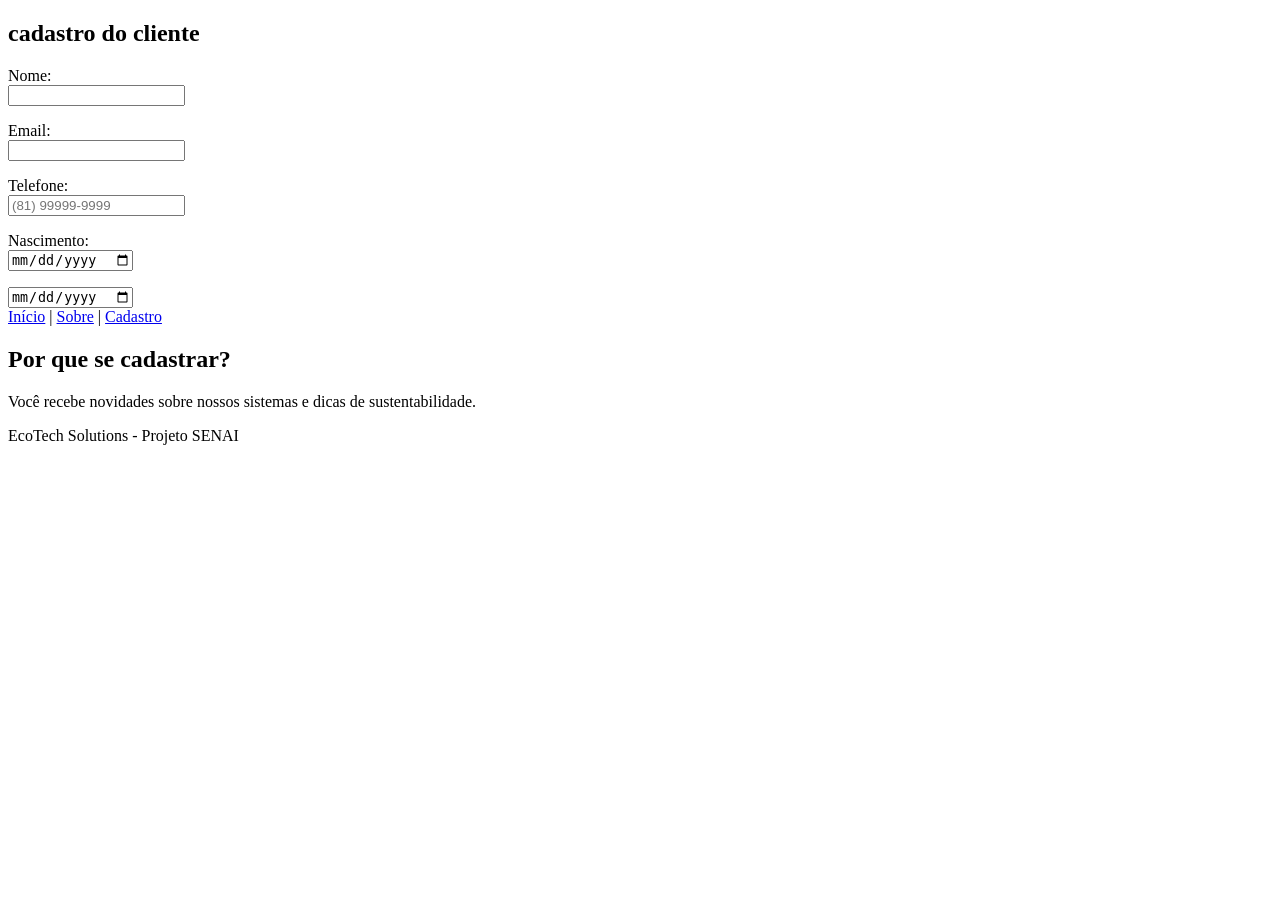
==== cadastro.html @ b013d440 "Add files via upload" ====
<!DOCTYPE html>
<html lang="pt-BR">
<h2>cadastro do cliente</h2>
<form action="#" method="post">
<p><label for="nome">Nome:</label><br>
    <input type ="text" id="nome" name="nome"></p>
<p><label for="email">Email:</label><br>
    <input type="email" id="email" name="email"></p>
<p><label for="telefone">Telefone:</label><br>
    <input type="tel" id="telefone" name="telefone" placeholder="(81) 99999-9999"></p>
    <p><label for="nascimento">Nascimento:</label><br>
        <input type="date" for="nascimento"="nascimento" name="nascimento"></p>
      <input type="date" id="nascimento" name="nascimento">

    <nav>
      <a href="index.html">Início</a> |
      <a href="sobre.html">Sobre</a> |
      <a href="cadastro.html">Cadastro</a>
    </nav>
</form>

    <section>
      <h2>Por que se cadastrar?</h2>
      <p>Você recebe novidades sobre nossos sistemas e dicas de sustentabilidade.</p>
    </section>
  </main>

  <footer>
    <p>EcoTech Solutions - Projeto SENAI</p>
  </footer>
</body>
</html>
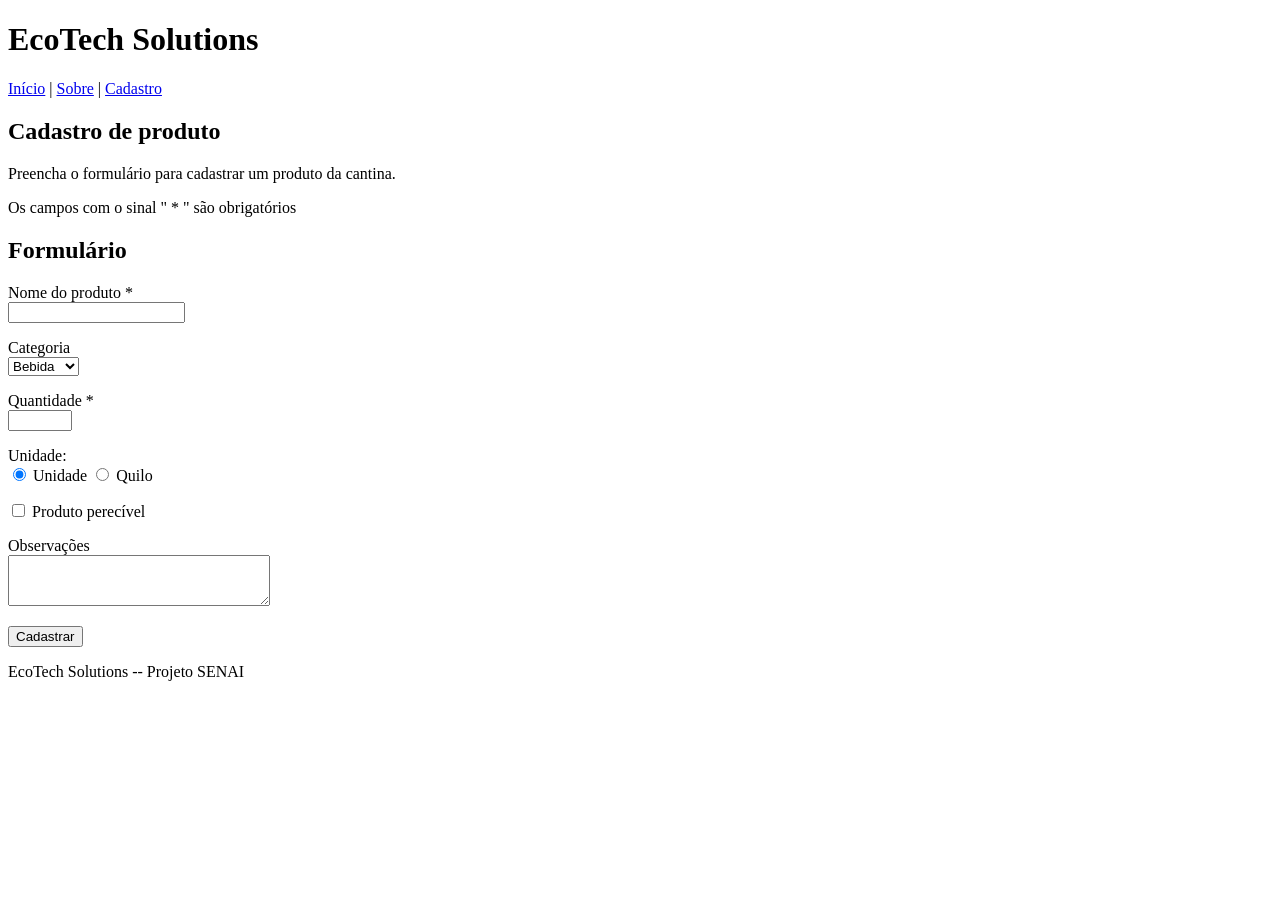
==== commit 3b4d7bc2: "Cria formulario de cadastro com validacao" ====
--- a/cadastro.html
+++ b/cadastro.html
@@ -1,32 +1,79 @@
 <!DOCTYPE html>
 <html lang="pt-BR">
-<h2>cadastro do cliente</h2>
-<form action="#" method="post">
-<p><label for="nome">Nome:</label><br>
-    <input type ="text" id="nome" name="nome"></p>
-<p><label for="email">Email:</label><br>
-    <input type="email" id="email" name="email"></p>
-<p><label for="telefone">Telefone:</label><br>
-    <input type="tel" id="telefone" name="telefone" placeholder="(81) 99999-9999"></p>
-    <p><label for="nascimento">Nascimento:</label><br>
-        <input type="date" for="nascimento"="nascimento" name="nascimento"></p>
-      <input type="date" id="nascimento" name="nascimento">
-
+<head>
+  <meta charset="UTF-8">
+  <title>Cadastro - EcoTech Solutions</title>
+</head>
+<body>
+  <header>
+    <h1>EcoTech Solutions</h1>
     <nav>
       <a href="index.html">Início</a> |
       <a href="sobre.html">Sobre</a> |
       <a href="cadastro.html">Cadastro</a>
     </nav>
-</form>
+  </header>
+
+  <main>
+    <section>
+      <h2>Cadastro de produto</h2>
+      <p>Preencha o formulário para cadastrar um produto da cantina.</p>
+      <p>Os campos com o sinal " * " são obrigatórios </p>
+    </section>
 
     <section>
-      <h2>Por que se cadastrar?</h2>
-      <p>Você recebe novidades sobre nossos sistemas e dicas de sustentabilidade.</p>
+      <h2>Formulário</h2>
+      <form>
+        <!-- Campo 1: nome (obrigatório, mínimo 3 letras) -->
+        <p>
+          <label for="nome">Nome do produto *</label><br>
+          <input type="text" id="nome" required minlength="3">
+        </p>
+
+        <!-- Campo 2: categoria (select) -->
+        <p>
+          <label for="categoria">Categoria</label><br>
+          <select id="categoria">
+            <option>Bebida</option>
+            <option>Salgado</option>
+            <option>Doce</option>
+          </select>
+        </p>
+
+        <!-- Campo 3: quantidade (obrigatório, de 0 a 1000) -->
+        <p>
+          <label for="quantidade">Quantidade *</label><br>
+          <input type="number" id="quantidade" required min="0" max="1000">
+        </p>
+
+        <!-- Campo 4: unidade (radio) -->
+        <p>
+          Unidade:<br>
+          <input type="radio" name="unidade" id="un" checked>
+          <label for="un">Unidade</label>
+          <input type="radio" name="unidade" id="kg">
+          <label for="kg">Quilo</label>
+        </p>
+
+        <!-- Campo 5: checkbox -->
+        <p>
+          <input type="checkbox" id="pereciveis">
+          <label for="pereciveis">Produto perecível</label>
+        </p>
+
+        <!-- Campo 6: textarea -->
+        <p>
+          <label for="obs">Observações</label><br>
+          <textarea id="obs" rows="3" cols="30"></textarea>
+        </p>
+
+        <button type="submit">Cadastrar</button>
+      </form>
     </section>
   </main>
 
   <footer>
-    <p>EcoTech Solutions - Projeto SENAI</p>
+    <p>EcoTech Solutions -- Projeto SENAI</p>
   </footer>
 </body>
-</html>
+</html>
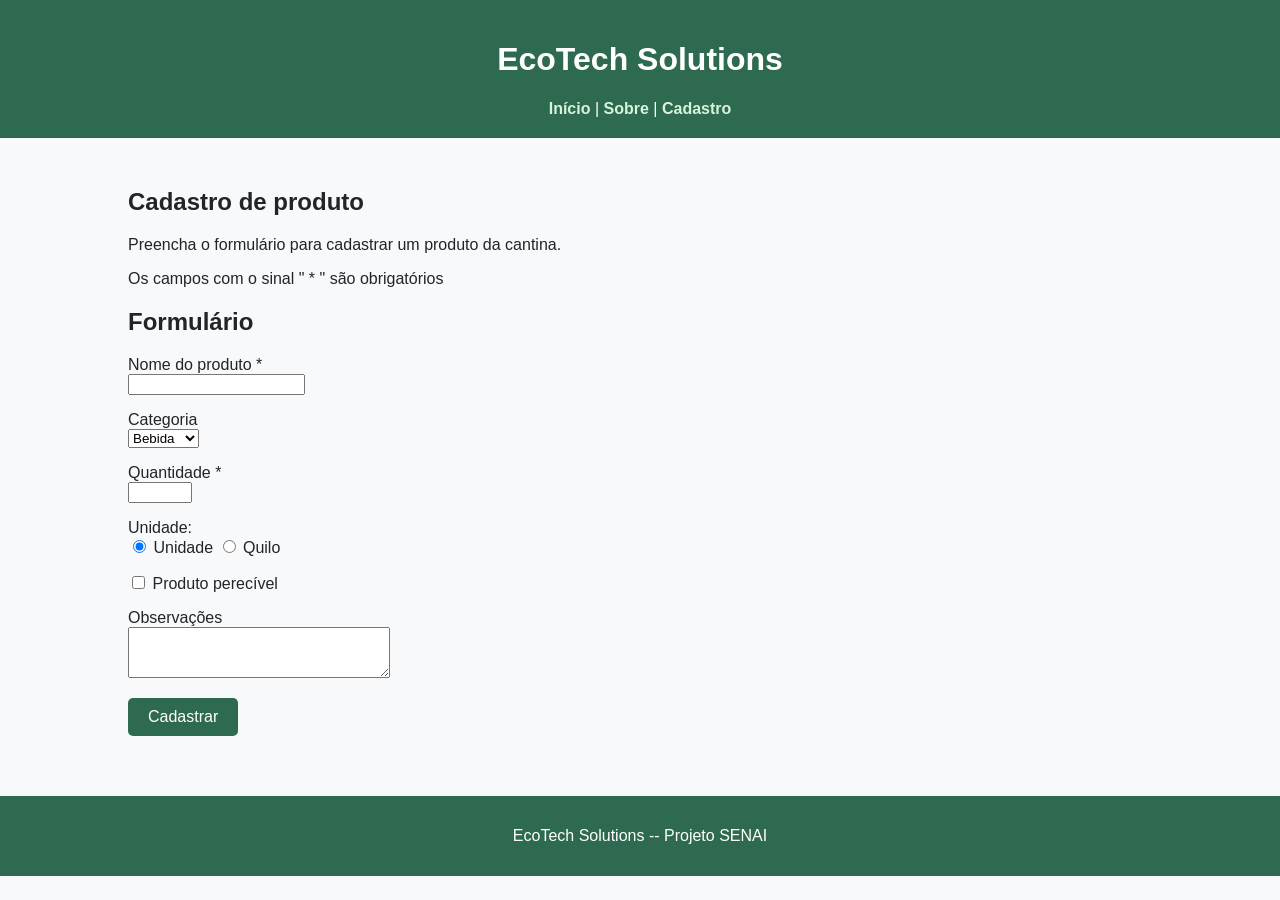
==== commit 2ec4c10e: "Adicionando o arquivo style.css" ====
--- a/cadastro.html
+++ b/cadastro.html
@@ -3,6 +3,8 @@
 <head>
   <meta charset="UTF-8">
   <title>Cadastro - EcoTech Solutions</title>
+
+  <link rel="stylesheet" href="css/style.css">
 </head>
 <body>
   <header>
--- a/css/style.css
+++ b/css/style.css
@@ -0,0 +1,53 @@
+body {
+  background-color: #F8F9FA;
+  color: #212529;
+  font-family: Arial, sans-serif;
+  margin: 0;
+  padding: 0;
+}
+
+header {
+  background-color: #2D6A4F;
+  color: #FFFFFF;
+  padding: 20px;
+  text-align: center;
+}
+
+header nav a {
+  color: #D8F3DC;
+  text-decoration: none;
+  font-weight: bold;
+}
+
+header nav a:hover {
+  color: #FFFFFF;
+  text-decoration: underline;
+}
+
+main {
+  padding: 30px;
+  width: 80%;
+  margin: 0 auto;
+}
+
+button[type="submit"] {
+  background-color: #2D6A4F;
+  color: #FFFFFF;
+  border: none;
+  padding: 10px 20px;
+  font-size: 16px;
+  cursor: pointer;
+  border-radius: 5px;
+}
+
+button[type="submit"]:hover {
+  background-color: #52B788;
+}
+
+footer {
+  text-align: center;
+  padding: 15px;
+  background-color: #2D6A4F;
+  color: #FFFFFF;
+  margin-top: 30px;
+}
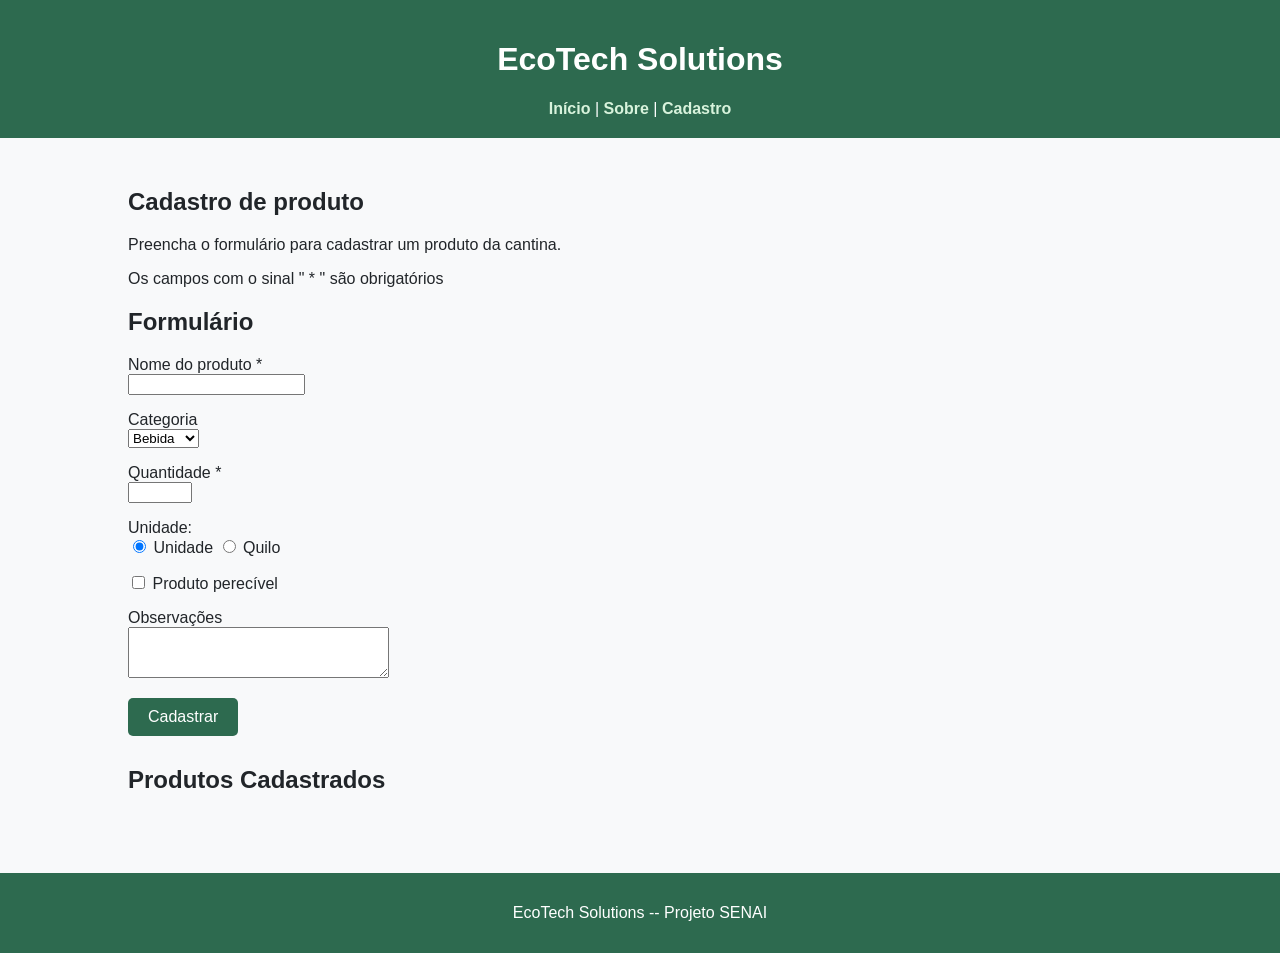
==== commit 9102771f: "adiciona lista de produtos cadastrados" ====
--- a/cadastro.html
+++ b/cadastro.html
@@ -3,7 +3,6 @@
 <head>
   <meta charset="UTF-8">
   <title>Cadastro - EcoTech Solutions</title>
-
   <link rel="stylesheet" href="css/style.css">
 </head>
 <body>
@@ -20,12 +19,13 @@
     <section>
       <h2>Cadastro de produto</h2>
       <p>Preencha o formulário para cadastrar um produto da cantina.</p>
-      <p>Os campos com o sinal " * " são obrigatórios </p>
+      <p>Os campos com o sinal " * " são obrigatórios</p>
     </section>
 
     <section>
       <h2>Formulário</h2>
-      <form>
+      <!-- Adicionado id="form-cadastro" para o JavaScript controlar o envio -->
+      <form id="form-cadastro">
         <!-- Campo 1: nome (obrigatório, mínimo 3 letras) -->
         <p>
           <label for="nome">Nome do produto *</label><br>
@@ -36,9 +36,9 @@
         <p>
           <label for="categoria">Categoria</label><br>
           <select id="categoria">
-            <option>Bebida</option>
-            <option>Salgado</option>
-            <option>Doce</option>
+            <option value="Bebida">Bebida</option>
+            <option value="Salgado">Salgado</option>
+            <option value="Doce">Doce</option>
           </select>
         </p>
 
@@ -51,9 +51,9 @@
         <!-- Campo 4: unidade (radio) -->
         <p>
           Unidade:<br>
-          <input type="radio" name="unidade" id="un" checked>
+          <input type="radio" name="unidade" id="un" value="Unidade(s)" checked>
           <label for="un">Unidade</label>
-          <input type="radio" name="unidade" id="kg">
+          <input type="radio" name="unidade" id="kg" value="Quilo(s)">
           <label for="kg">Quilo</label>
         </p>
 
@@ -71,11 +71,72 @@
 
         <button type="submit">Cadastrar</button>
       </form>
+
+      <!-- Mensagem de confirmação que aparece após cadastrar -->
+      <p id="mensagem-sucesso" style="color: green; font-weight: bold; display: none; margin-top: 15px;">
+        Produto cadastrado com sucesso!
+      </p>
+    </section>
+
+    <!-- Nova seção onde os produtos cadastrados vão aparecer na tela -->
+    <section style="margin-top: 30px;">
+      <h2>Produtos Cadastrados</h2>
+      <ul id="lista-produtos"></ul>
     </section>
   </main>
 
   <footer>
     <p>EcoTech Solutions -- Projeto SENAI</p>
   </footer>
+
+  <script>
+    // 1. Pega o formulário pelo ID
+    const formulario = document.getElementById('form-cadastro');
+
+    // 2. Escuta o evento de envio (submit) do formulário
+    formulario.addEventListener('submit', function(evento) {
+      // Impede a página de recarregar e perder os dados
+      evento.preventDefault();
+
+      // 3. Captura os valores digitados nos campos
+      let nome = document.getElementById('nome').value;
+      let categoria = document.getElementById('categoria').value;
+      let quantidade = document.getElementById('quantidade').value;
+      let obs = document.getElementById('obs').value;
+
+      // Verifica qual botão radio está marcado (Unidade ou Quilo)
+      let unidade = "Unidade(s)";
+      if (document.getElementById('kg').checked) {
+        unidade = "Quilo(s)";
+      }
+
+      // Verifica se o checkbox de perecível foi marcado
+      let textoPerecivel = "Não perecível";
+      if (document.getElementById('pereciveis').checked) {
+        textoPerecivel = "Perecível";
+      }
+
+      // 4. Adiciona o item na lista <ul> lá embaixo
+      let lista = document.getElementById('lista-produtos');
+      lista.innerHTML += `
+        <li style="margin-bottom: 10px; border-bottom: 1px solid #ccc; padding-bottom: 5px;">
+          <strong>${nome}</strong> (${categoria}) - 
+          Quantidade: ${quantidade} ${unidade} | 
+          <em>${textoPerecivel}</em>
+          ${obs ? "<br>Obs: " + obs : ""}
+        </li>
+      `;
+
+      // 5. Mostra a mensagem verde de sucesso
+      let msg = document.getElementById('mensagem-sucesso');
+      msg.style.display = 'block';
+
+      // 6. Limpa os campos do formulário para o próximo cadastro
+      formulario.reset();
+
+      // Mostra no console para conferência
+      console.log("Cadastrado:", { nome, categoria, quantidade, unidade, textoPerecivel, obs });
+    });
+  </script>
 </body>
 </html>
--- a/css/style.css
+++ b/css/style.css
@@ -44,6 +44,73 @@
   background-color: #52B788;
 }
 
+
+.resumo-pedido {
+  background-color: #D8F3DC;
+  border-left: 5px solid #2D6A4F;
+  padding: 15px 20px;
+  border-radius: 5px;
+  margin-bottom: 20px;
+}
+
+.resumo-pedido p {
+  margin: 5px 0;
+}
+
+#catalogo {
+  display: flex;
+  flex-wrap: wrap;
+  gap: 20px;
+  margin-top: 20px;
+}
+
+.card {
+  background-color: #FFFFFF;
+  border: 1px solid #DEE2E6;
+  border-radius: 8px;
+  padding: 16px;
+  width: 220px;
+  display: flex;
+  flex-direction: column;
+  justify-content: space-between;
+  box-shadow: 0 2px 4px rgba(0, 0, 0, 0.05);
+}
+
+.card img {
+  width: 100%;
+  height: 120px;
+  object-fit: contain;
+  margin-bottom: 10px;
+}
+
+.card h3 {
+  font-size: 1.05rem;
+  margin: 0 0 8px 0;
+  color: #212529;
+}
+
+.card .preco {
+  font-weight: bold;
+  color: #2D6A4F;
+  margin: 0 0 12px 0;
+}
+
+.btn-adicionar {
+  background-color: #2D6A4F;
+  color: #FFFFFF;
+  border: none;
+  padding: 10px;
+  font-size: 14px;
+  font-weight: bold;
+  cursor: pointer;
+  border-radius: 5px;
+  width: 100%;
+}
+
+.btn-adicionar:hover {
+  background-color: #52B788;
+}
+
 footer {
   text-align: center;
   padding: 15px;
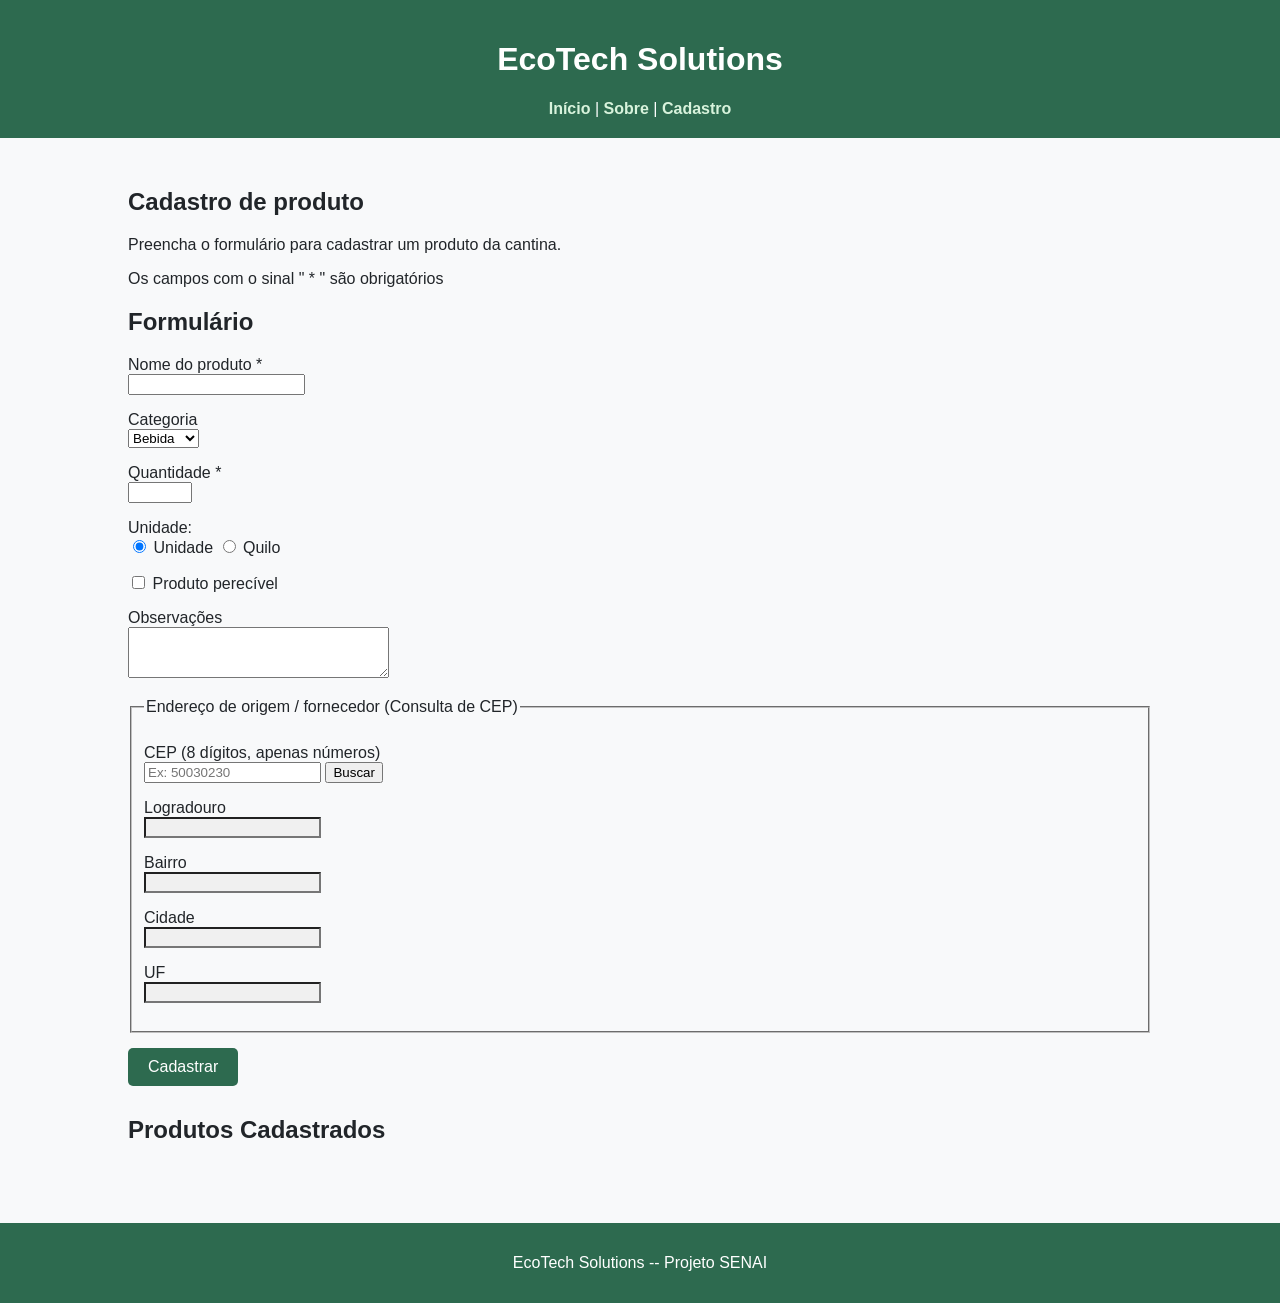
==== commit c144c405: "Adiciona sistema viaCEP no cadastro" ====
--- a/cadastro.html
+++ b/cadastro.html
@@ -4,6 +4,11 @@
   <meta charset="UTF-8">
   <title>Cadastro - EcoTech Solutions</title>
   <link rel="stylesheet" href="css/style.css">
+  <style>
+    input[readonly] { background-color: #f0f0f0; }
+    .erro-cep { color: #c0392b; font-weight: bold; }
+    .ok-cep { color: #1e8449; font-weight: bold; }
+  </style>
 </head>
 <body>
   <header>
@@ -24,7 +29,6 @@
 
     <section>
       <h2>Formulário</h2>
-      <!-- Adicionado id="form-cadastro" para o JavaScript controlar o envio -->
       <form id="form-cadastro">
         <!-- Campo 1: nome (obrigatório, mínimo 3 letras) -->
         <p>
@@ -69,6 +73,39 @@
           <textarea id="obs" rows="3" cols="30"></textarea>
         </p>
 
+        <!-- Atividade 1: Consulta de CEP (fornecedor / origem) -->
+        <fieldset style="margin-bottom: 15px; padding: 12px;">
+          <legend>Endereço de origem / fornecedor (Consulta de CEP)</legend>
+
+          <p>
+            <label for="cep">CEP (8 dígitos, apenas números)</label><br>
+            <input type="text" id="cep" maxlength="9" placeholder="Ex: 50030230">
+            <button type="button" id="btn-buscar-cep" onclick="buscarCep()">Buscar</button>
+          </p>
+
+          <p id="msg-cep"></p>
+
+          <p>
+            <label for="logradouro">Logradouro</label><br>
+            <input type="text" id="logradouro" readonly>
+          </p>
+
+          <p>
+            <label for="bairro">Bairro</label><br>
+            <input type="text" id="bairro" readonly>
+          </p>
+
+          <p>
+            <label for="cidade">Cidade</label><br>
+            <input type="text" id="cidade" readonly>
+          </p>
+
+          <p>
+            <label for="uf">UF</label><br>
+            <input type="text" id="uf" readonly maxlength="2">
+          </p>
+        </fieldset>
+
         <button type="submit">Cadastrar</button>
       </form>
 
@@ -90,12 +127,69 @@
   </footer>
 
   <script>
+    function limparEndereco() {
+      document.getElementById('logradouro').value = '';
+      document.getElementById('bairro').value = '';
+      document.getElementById('cidade').value = '';
+      document.getElementById('uf').value = '';
+    }
+
+    function mostrarMensagemCep(texto, tipo) {
+      const msgCep = document.getElementById('msg-cep');
+      msgCep.textContent = texto;
+      msgCep.className = tipo === 'erro' ? 'erro-cep' : 'ok-cep';
+    }
+
+    async function buscarCep() {
+      const cepRaw = document.getElementById('cep').value;
+      const cepLimpo = cepRaw.replace(/\D/g, '');
+
+      limparEndereco();
+      mostrarMensagemCep('', '');
+
+      // 1. Tratamento: CEP incompleto
+      if (cepLimpo.length !== 8) {
+        mostrarMensagemCep('CEP incompleto: informe exatamente 8 números.', 'erro');
+        return;
+      }
+
+      mostrarMensagemCep('Consultando CEP...', 'ok');
+
+      try {
+        // 2. Requisição à API ViaCEP
+        const resposta = await fetch(`https://viacep.com.br/ws/${cepLimpo}/json/`);
+
+        if (!resposta.ok) {
+          mostrarMensagemCep('Erro ao consultar o CEP: resposta inválida do serviço.', 'erro');
+          return;
+        }
+
+        const dados = await resposta.json();
+
+        // 3. Tratamento: CEP inexistente
+        if (dados.erro) {
+          mostrarMensagemCep('CEP inexistente: não foi encontrado nenhum endereço para este CEP.', 'erro');
+          return;
+        }
+
+        // Preenchimento dos campos somente leitura
+        document.getElementById('logradouro').value = dados.logradouro || '';
+        document.getElementById('bairro').value = dados.bairro || '';
+        document.getElementById('cidade').value = dados.localidade || '';
+        document.getElementById('uf').value = dados.uf || '';
+        mostrarMensagemCep('Endereço encontrado e preenchido.', 'ok');
+
+      } catch (erro) {
+        // 4. Tratamento: sem conexão / falha de rede
+        mostrarMensagemCep('Sem conexão ou falha na rede: não foi possível buscar o CEP.', 'erro');
+      }
+    }
+
     // 1. Pega o formulário pelo ID
     const formulario = document.getElementById('form-cadastro');
 
     // 2. Escuta o evento de envio (submit) do formulário
     formulario.addEventListener('submit', function(evento) {
-      // Impede a página de recarregar e perder os dados
       evento.preventDefault();
 
       // 3. Captura os valores digitados nos campos
@@ -103,17 +197,23 @@
       let categoria = document.getElementById('categoria').value;
       let quantidade = document.getElementById('quantidade').value;
       let obs = document.getElementById('obs').value;
-
-      // Verifica qual botão radio está marcado (Unidade ou Quilo)
+      let cep = document.getElementById('cep').value;
+      let cidade = document.getElementById('cidade').value;
+      let uf = document.getElementById('uf').value;
+
       let unidade = "Unidade(s)";
       if (document.getElementById('kg').checked) {
         unidade = "Quilo(s)";
       }
 
-      // Verifica se o checkbox de perecível foi marcado
       let textoPerecivel = "Não perecível";
       if (document.getElementById('pereciveis').checked) {
         textoPerecivel = "Perecível";
+      }
+
+      let infoEndereco = "";
+      if (cidade || uf || cep) {
+        infoEndereco = `<br>Origem: ${cidade || "N/A"}${uf ? "/" + uf : ""} ${cep ? "(CEP: " + cep + ")" : ""}`;
       }
 
       // 4. Adiciona o item na lista <ul> lá embaixo
@@ -123,6 +223,7 @@
           <strong>${nome}</strong> (${categoria}) - 
           Quantidade: ${quantidade} ${unidade} | 
           <em>${textoPerecivel}</em>
+          ${infoEndereco}
           ${obs ? "<br>Obs: " + obs : ""}
         </li>
       `;
@@ -131,11 +232,12 @@
       let msg = document.getElementById('mensagem-sucesso');
       msg.style.display = 'block';
 
-      // 6. Limpa os campos do formulário para o próximo cadastro
+      // 6. Limpa os campos do formulário e do endereço para o próximo cadastro
       formulario.reset();
-
-      // Mostra no console para conferência
-      console.log("Cadastrado:", { nome, categoria, quantidade, unidade, textoPerecivel, obs });
+      limparEndereco();
+      mostrarMensagemCep('', '');
+
+      console.log("Cadastrado:", { nome, categoria, quantidade, unidade, textoPerecivel, cep, cidade, uf, obs });
     });
   </script>
 </body>
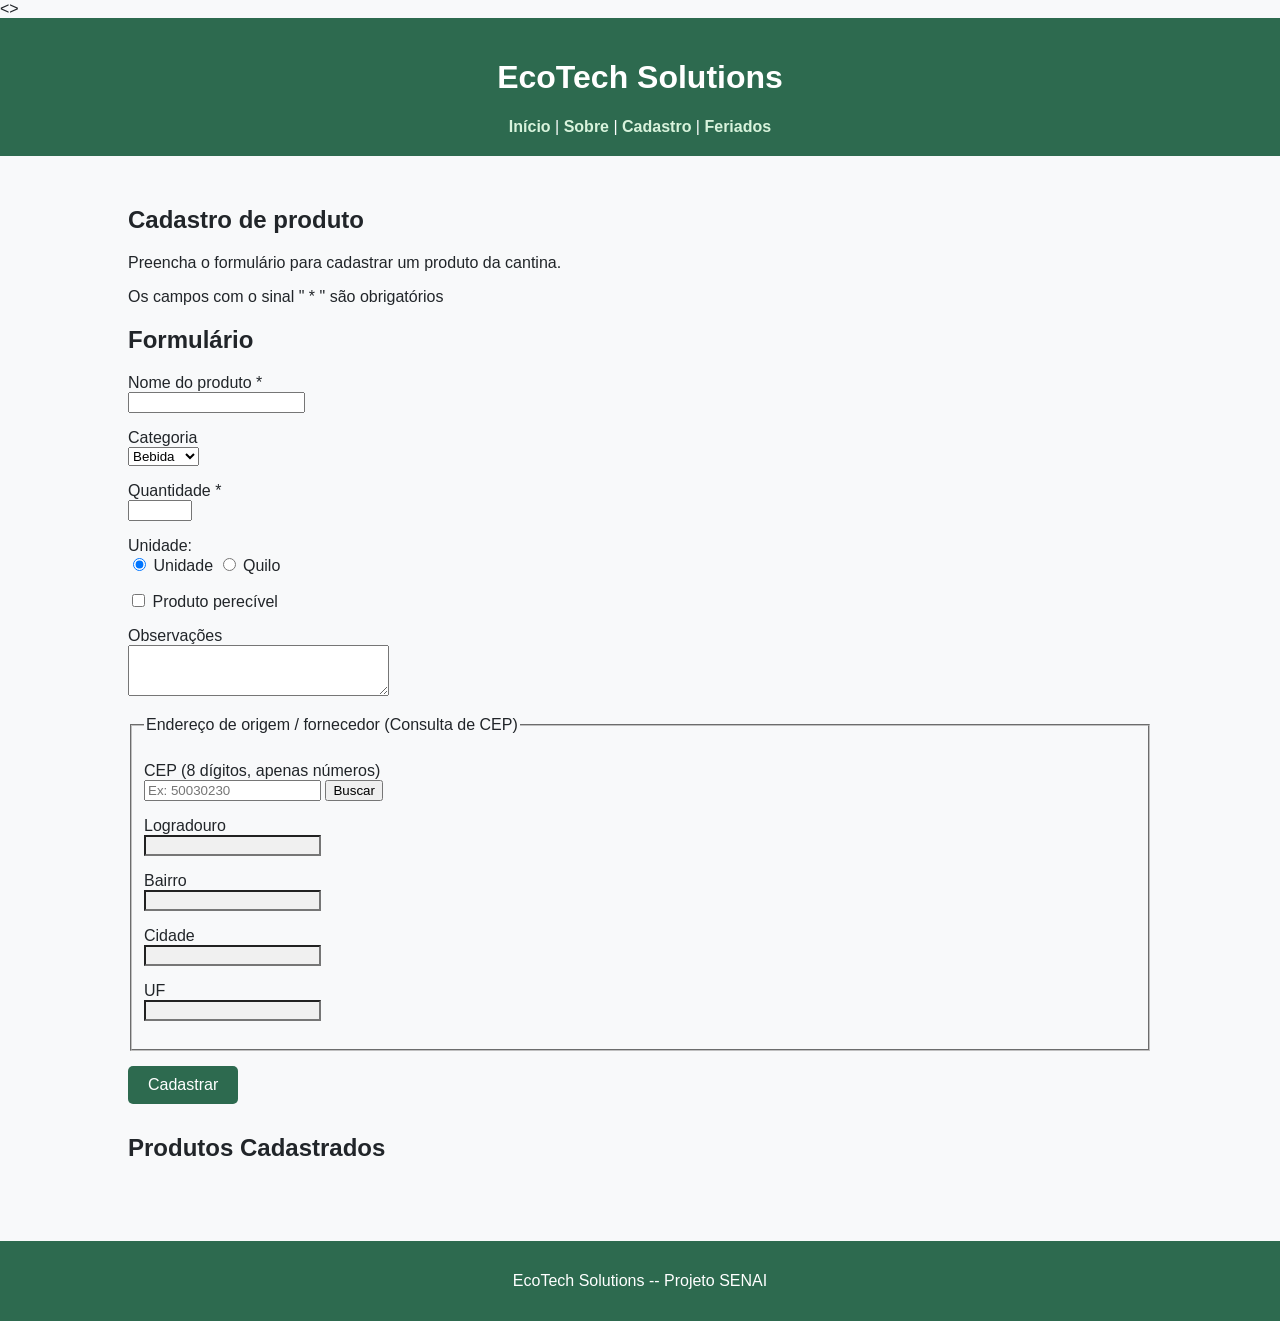
==== commit f06ece96: "Adiciona link de feriados no menu de navegação" ====
--- a/cadastro.html
+++ b/cadastro.html
@@ -11,15 +11,17 @@
   </style>
 </head>
 <body>
-  <header>
+  <>
+    <header>
     <h1>EcoTech Solutions</h1>
     <nav>
       <a href="index.html">Início</a> |
       <a href="sobre.html">Sobre</a> |
-      <a href="cadastro.html">Cadastro</a>
+      <a href="cadastro.html">Cadastro</a> |
+      <a href="feriados.html">Feriados</a>
     </nav>
   </header>
-
+  
   <main>
     <section>
       <h2>Cadastro de produto</h2>
